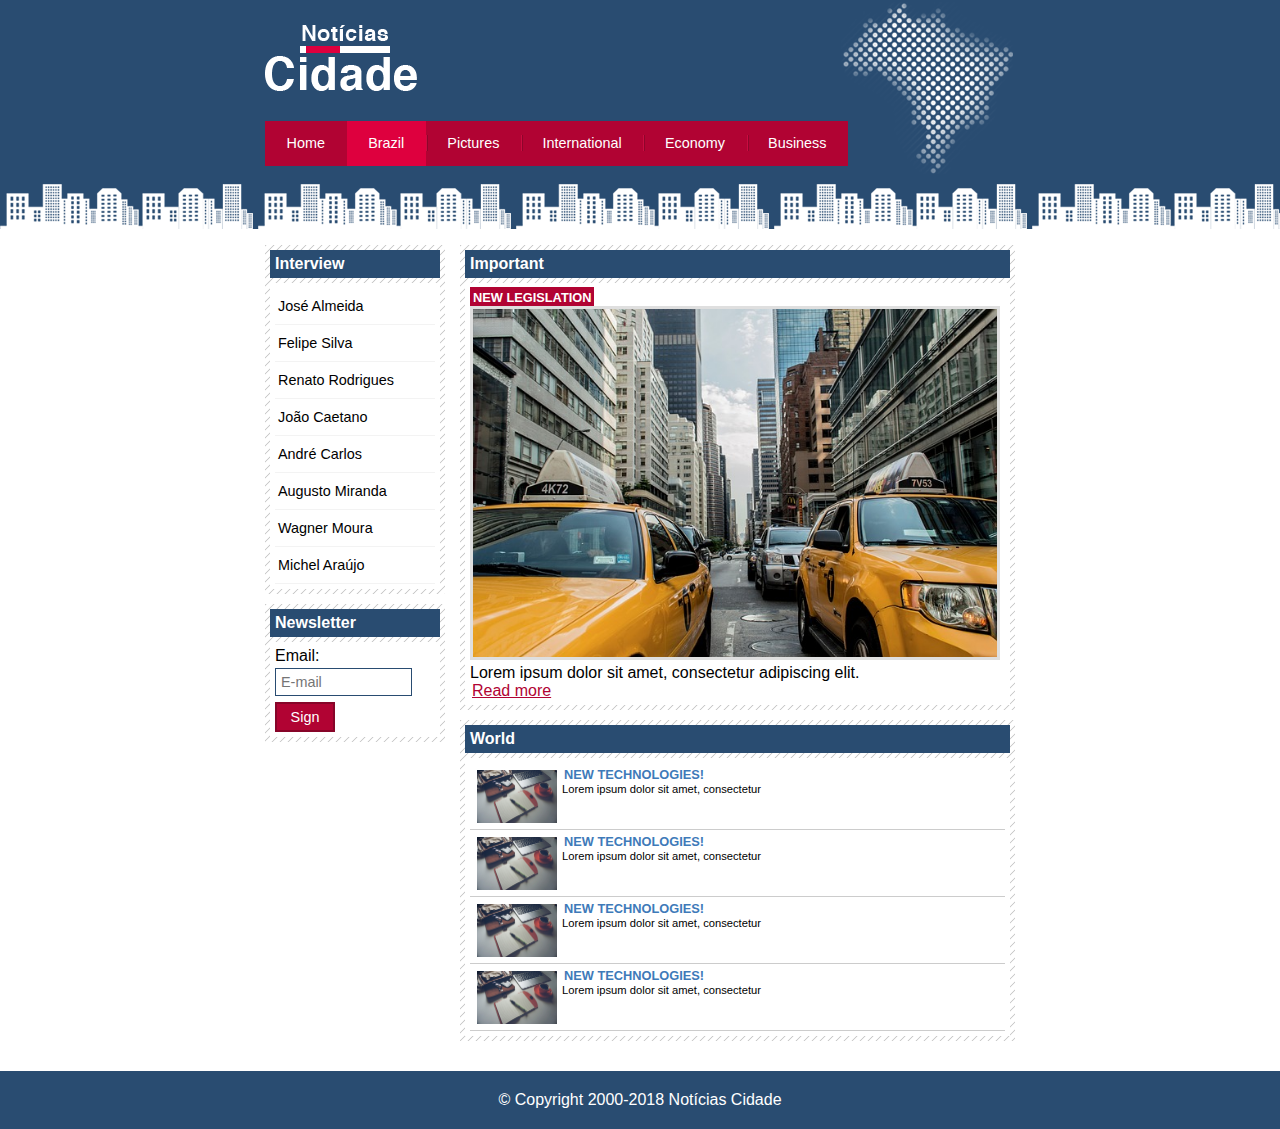
==== brazil.html @ fcf1edbe "First commit" ====
<!DOCTYPE html>
<html lang="en">

<head>
    <meta charset="UTF-8">
    <meta name="viewport" content="width=device-width, initial-scale=1.0">
    <link rel="stylesheet" type="text/css" href="css/style.css">
    <title>Cidade Notícias</title>
</head>

<body id="two-columns" class="brazil">

    <div id="container">
        <div id="top">
            <h1 class="logo">Notícias Cidade</h1>
            <ul id="navigation">
                <li class="primary">
                    <a id="home" href="index.html">Home</a>
                </li>
                <li>
                    <a id="brazil" href="brasil.html">Brazil</a>
                </li>
                <li>
                    <a id="pictures" href="pictures.html">Pictures</a>
                </li>
                <li>
                    <a id="international" href="international.html">International</a>
                </li>
                <li>
                    <a id="economy" href="economy.html">Economy</a>
                </li>
                <li>
                    <a id="business" href="business.html">Business</a>
                </li>

            </ul>
        </div>

        <div id="content">

            <div id="primary">
                <div class="box important">
                    <h2>Important</h2>
                    <div class="box-content">
                        <h3>New legislation</h3>
                        <img class="img-main" src="img/taxi.jpg" width="100%">
                        <p>
                            Lorem ipsum dolor sit amet, consectetur adipiscing elit.
                        </p>
                        <a href="news-legislation.html">Read more</a>
                    </div>
                </div>

                <div class="box">
                    <h2>World</h2>
                    <div class="box-content">
                        <ul id="list-news">
                            <li>
                                <a href="">
                                    <img src="img/technology.jpg" width="80">
                                    <h3>New technologies!</h3>
                                    <p> Lorem ipsum dolor sit amet, consectetur
                                    </p>
                                </a>
                            </li>

                            <li>
                                <a href="">
                                    <img src="img/technology.jpg" width="80">
                                    <h3>New technologies!</h3>
                                    <p> Lorem ipsum dolor sit amet, consectetur
                                    </p>
                                </a>
                            </li>

                            <li>
                                <a href="">
                                    <img src="img/technology.jpg" width="80">
                                    <h3>New technologies!</h3>
                                    <p> Lorem ipsum dolor sit amet, consectetur
                                    </p>
                                </a>
                            </li>

                            <li>
                                <a href="">
                                    <img src="img/technology.jpg" width="80">
                                    <h3>New technologies!</h3>
                                    <p> Lorem ipsum dolor sit amet, consectetur
                                    </p>
                                </a>
                            </li>
                        </ul>
                    </div>
                </div>

            </div>

            <div id="side-bar">
                <div class="box">
                    <h2>Interview</h2>
                    <div class="box-content">
                        <ul>
                            <li>
                                <a href="">José Almeida</a>
                            </li>
                            <li>
                                <a href="">Felipe Silva</a>
                            </li>
                            <li>
                                <a href="">Renato Rodrigues</a>
                            </li>
                            <li>
                                <a href="">João Caetano</a>
                            </li>
                            <li>
                                <a href="">André Carlos</a>
                            </li>
                            <li>
                                <a href="">Augusto Miranda</a>
                            </li>
                            <li>
                                <a href="">Wagner Moura</a>
                            </li>
                            <li>
                                <a href="">Michel Araújo</a>
                            </li>
                        </ul>
                    </div>
                </div>

                <div class="box">
                    <h2>Newsletter</h2>
                    <div class="box-content">
                        <form>
                            <div>
                                <label for="email">Email:</label>
                                <input type="text" name="email" id="email" placeholder="E-mail">
                            </div>
                            <div>
                                <input class="submit" type="submit" value="Sign">
                            </div>
                        </form>
                    </div>
                </div>
            </div>

        </div>

    </div>

    <div id="container-footer" style="clear: both;">
        <div id="footer">
            &copy; Copyright 2000-2018 Notícias Cidade
        </div>
    </div>
</body>

</html>
---- css/style.css ----
* {
    margin: 0px;
    padding: 0px;
}

body {
    font-family: "Trebuchet MS", Helvetica, sans-serif;
    background: #fff url(../img/background.png) repeat-x;
}

#container {
    width: 750px;
    margin: 0 auto;
}

#top {
    height: 150px;
    background: url(../img/asset-top.png) no-repeat right top;
    padding-top: 25px;
}

.logo {
    width: 152px;
    height: 66px;
    background: url(../img/logo.png) no-repeat center;
}

h1 {
    text-indent: -3000px;
}


/* navbar */

a:link,
a:visited {
    color: #b10333;
    padding: 2px;
}

a:hover {
    color: #e50040;
}

ul {
    margin: 0;
    padding: 0;
    list-style: none;
}

#top ul {
    margin-top: 30px;
    margin-right: 29px;
    background: #b10333;
    float: left;
}

#top ul li {
    float: left;
}

#top ul a {
    font-size: 0.9em;
    display: block;
    padding: 0.5em 1.5em;
    line-height: 2.1em;
    text-decoration: none;
    color: #fff;
    background: url(../img/divisor.png) no-repeat left center;
}

#top ul .primary a {
    background: none;
}

#top ul a:hover {
    color: #69001d;
}

body.home #navigation a#home,
body.brazil #navigation a#brazil,
body.international #navigation a#international,
body.economy #navigation a#economy,
body.business #navigation a#business,
body.science #navigation a#science,
body.pictures #navigation a#pictures {
    color: #fff;
    background: #de003e;
    cursor: text;
}

#content {
    margin-top: 60px;
    background: #f5f5f5;
}

#side-bar {
    width: 180px;
    float: left;
    margin: 0 0 20px -750px;
}

#primary {
    width: 270px;
    float: left;
    margin: 0 0 20px 195px;
}

#two-columns #primary {
    width: 555px;
}

#one-column #primary {
    width: 750px;
    margin: 0 0 20px auto;
}

#secondary {
    width: 270px;
    float: left;
    margin: 0 0 20px 15px;
}


/*box*/

.box {
    margin: 10px 0;
    padding: 5px;
    background: #f3f3f3 url(../img/background-box.png);
}

h2 {
    font-size: 1em;
    background: #294c71;
    color: #fff;
    padding: 5px;
}

.box-content {
    background: #fff;
    padding: 5px;
    margin-top: 5px;
}


/*  side-bars menu */

#side-bar ul a {
    font-size: 0.9em;
    padding: 3px;
    display: block;
    line-height: 30px;
    color: #000;
    text-decoration: none;
    border-bottom: 1px solid #f3f3f3;
}

#side-bar ul a:hover {
    background: #f9f9f9 url(../img/check.png) no-repeat left center;
    padding-left: 20px;
    color: #a1a1a1;
}


/*Newsletter formulary */

label {
    display: block;
    cursor: pointer;
}

input {
    margin-top: 3px;
    padding: 5px;
    width: 125px;
    font-size: 0.9em;
    background-color: #fff;
    border: 1px solid #294c71;
}

input.submit {
    margin-top: 6px;
    width: 60px;
    color: #fff;
    background-color: #b10333;
    border: 2px solid #870529;
}


/* imgs */

img.img-main {
    width: 98%;
    border: 3px solid #dfdfdf;
}


/* top content box */

h3 {
    text-transform: uppercase;
    display: inline;
    font-size: 0.8em;
    padding: 3px;
}

.important h3 {
    background: #b10333;
    color: #fff;
}

.interview h3 {
    background: #b10333;
    color: #fff;
}


/*list news */

#list-news li {
    padding: 2px;
    border-bottom: 1px solid #ccc;
    height: 62px;
}

#list-news li a img {
    float: left;
    margin: 5px;
}

#list-news li a {
    text-decoration: none;
}

#list-news li a h3 {
    font-size: 0.8em;
    padding: 0;
    color: #3e7ab9;
}

#list-news li a p {
    font-size: 0.7em;
    color: #000;
}

#list-news li:hover {
    background: #eee;
    cursor: pointer;
}


/*footer*/

#container-footer {
    background: #294c71;
    padding: 20px;
}

#footer {
    width: 750px;
    margin: 0 auto;
    color: #fff;
    text-align: center;
}
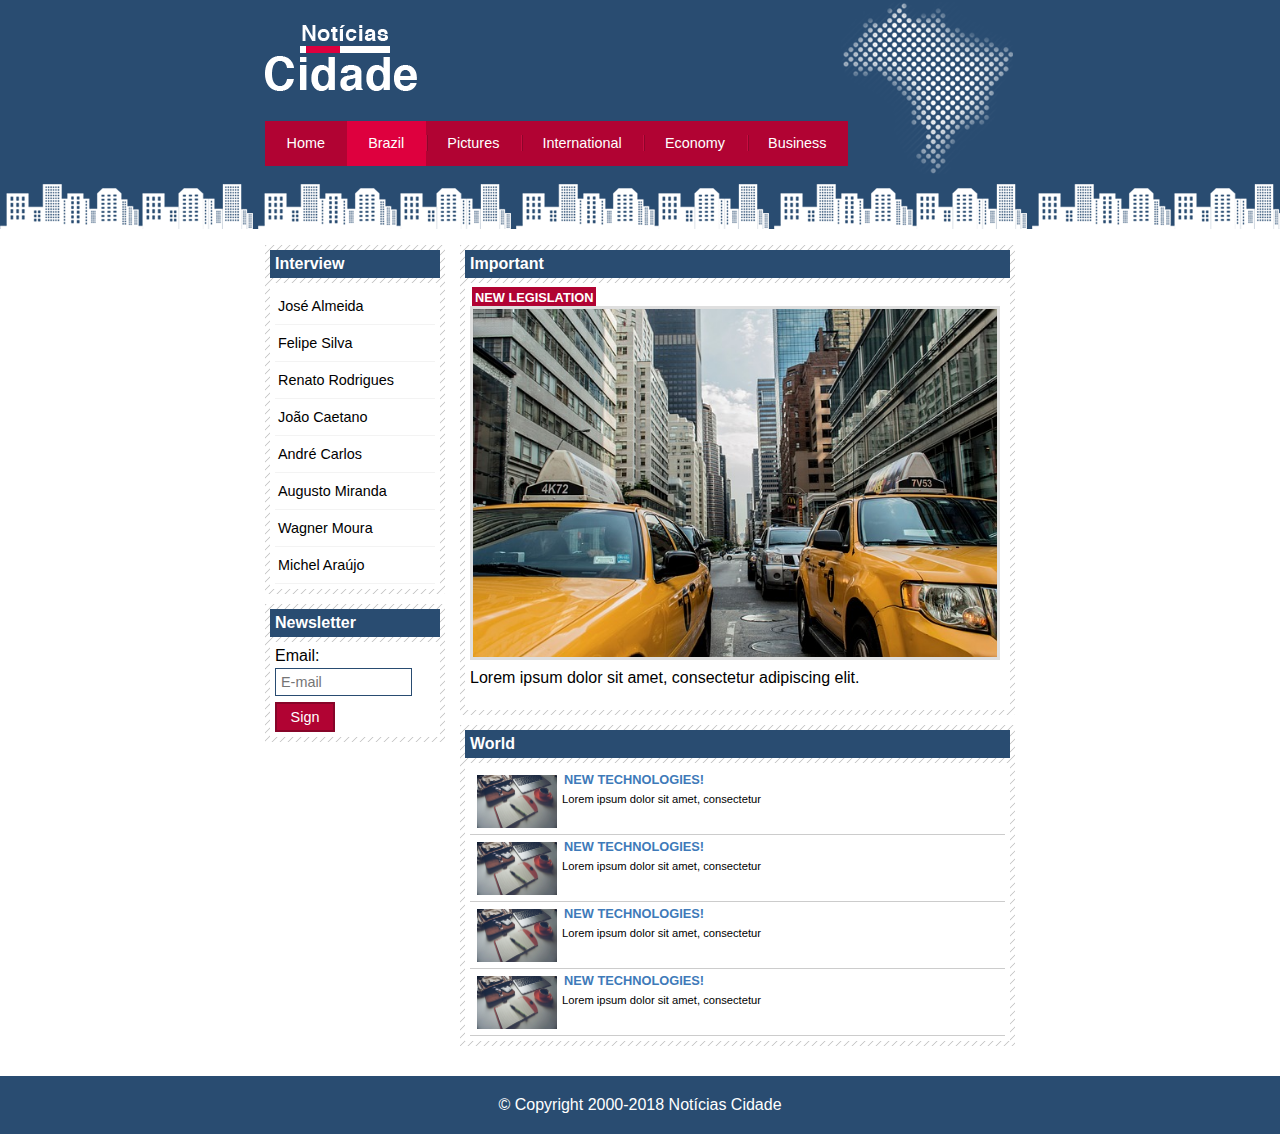
==== commit e2fa1597: "Href correction and effects on some links" ====
--- a/brazil.html
+++ b/brazil.html
@@ -32,7 +32,6 @@
                 <li>
                     <a id="business" href="business.html">Business</a>
                 </li>
-
             </ul>
         </div>
 
@@ -41,13 +40,14 @@
             <div id="primary">
                 <div class="box important">
                     <h2>Important</h2>
-                    <div class="box-content">
-                        <h3>New legislation</h3>
-                        <img class="img-main" src="img/taxi.jpg" width="100%">
-                        <p>
-                            Lorem ipsum dolor sit amet, consectetur adipiscing elit.
-                        </p>
-                        <a href="news-legislation.html">Read more</a>
+                    <div class="box-content box-effect">
+                        <a href="news-legislation.html">
+                            <h3>New legislation</h3>
+                            <img class="img-main" src="img/taxi.jpg" width="100%">
+                            <p>
+                                Lorem ipsum dolor sit amet, consectetur adipiscing elit.
+                            </p>
+                        </a>
                     </div>
                 </div>
 
@@ -93,7 +93,6 @@
                         </ul>
                     </div>
                 </div>
-
             </div>
 
             <div id="side-bar">
@@ -144,9 +143,7 @@
                     </div>
                 </div>
             </div>
-
         </div>
-
     </div>
 
     <div id="container-footer" style="clear: both;">
--- a/css/style.css
+++ b/css/style.css
@@ -185,6 +185,12 @@
     color: #fff;
     background-color: #b10333;
     border: 2px solid #870529;
+    cursor: pointer;
+}
+
+input.submit:hover {
+    box-shadow: 0 0 2pt 0.1pt #293241;
+    transition: 0.4s;
 }
 
 
@@ -210,6 +216,21 @@
     color: #fff;
 }
 
+.box-content a {
+    text-decoration: none;
+    color: #000;
+}
+
+.box-effect:hover {
+    box-shadow: 0 0 2pt 0.1pt #293241;
+    transition: 0.5s;
+    border: none;
+}
+
+.box-content a p {
+    margin-top: 5px;
+}
+
 .interview h3 {
     background: #b10333;
     color: #fff;
